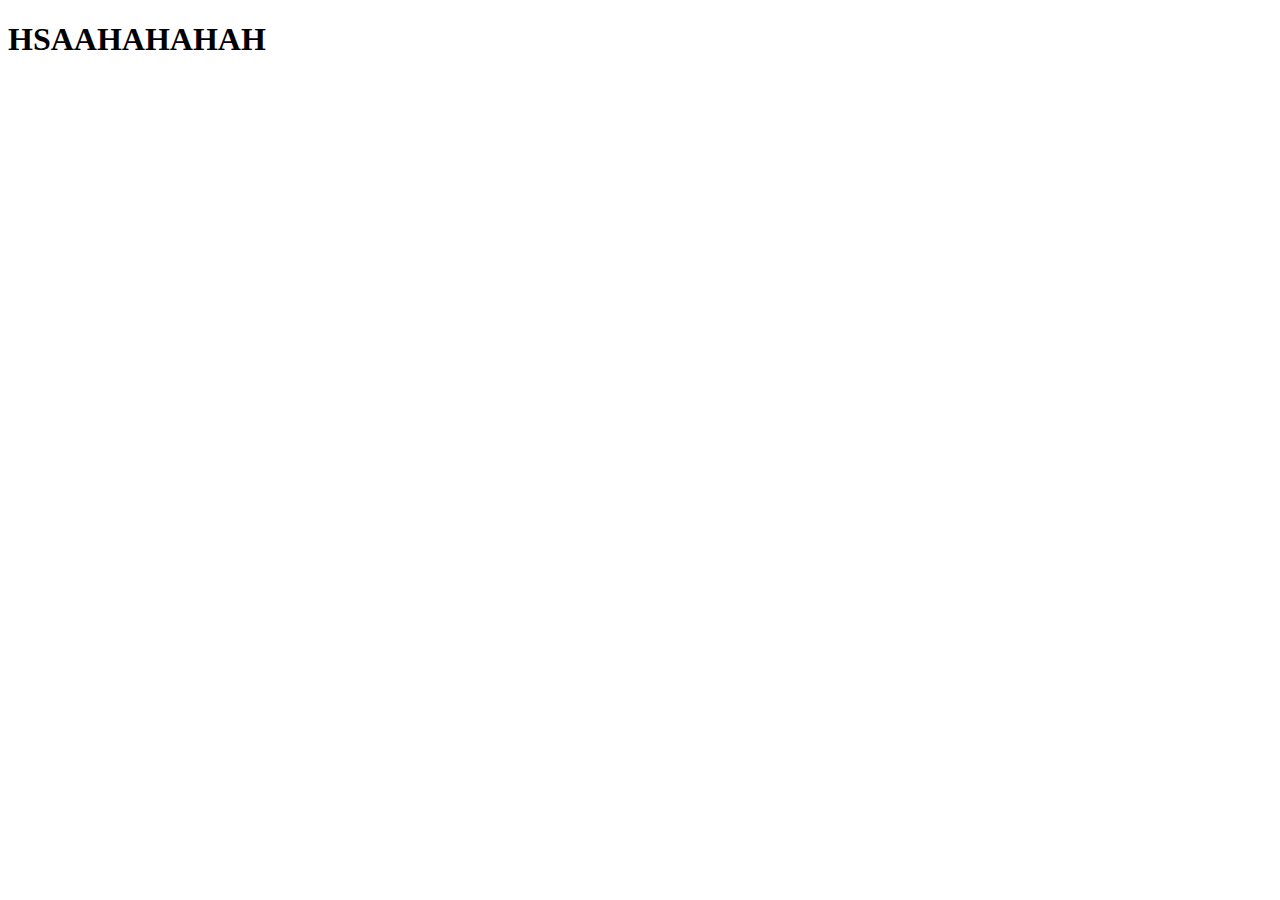
==== index.html @ 7ca9ec45 "Add files via upload" ====
<!DOCTYPE html>
<html lang="en">
<head>
    <meta charset="UTF-8">
    <meta name="viewport" content="width=device-width, initial-scale=1.0">
    <title>Document</title>
</head>
<body>
    <h1>HSAAHAHAHAH</h1>
</body>
</html>
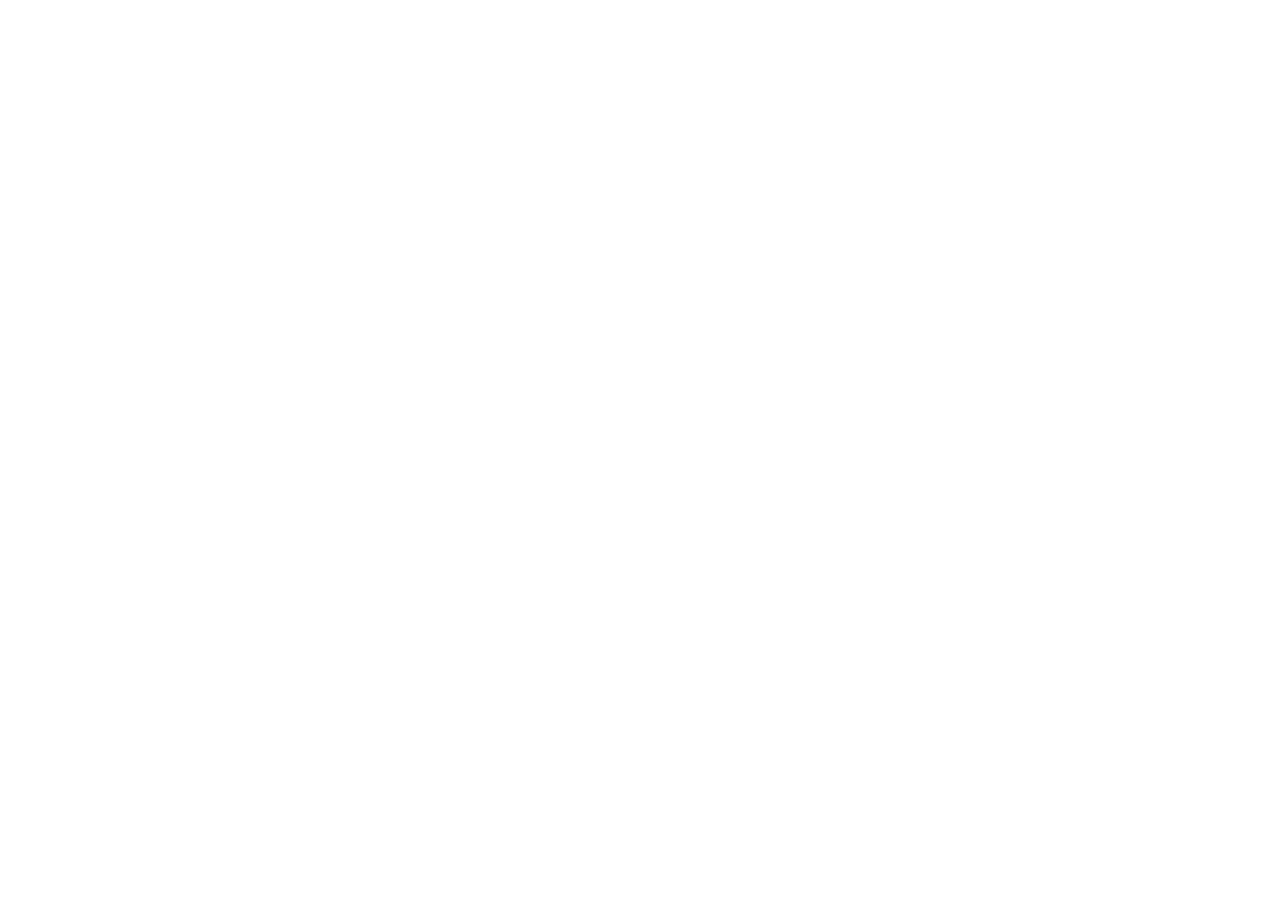
==== commit 1392ab27: "Add files via upload" ====
--- a/index.html
+++ b/index.html
@@ -1,11 +1,84 @@
 <!DOCTYPE html>
 <html lang="en">
+
 <head>
     <meta charset="UTF-8">
+    <meta http-equiv="X-UA-Compatible" content="IE=edge">
     <meta name="viewport" content="width=device-width, initial-scale=1.0">
-    <title>Document</title>
+    <title>Osamu</title>
+    <link rel="stylesheet" href="rj.css">
 </head>
+
 <body>
-    <h1>HSAAHAHAHAH</h1>
+    <header>
+        <h2 class="logo">Osamu</h2>
+        <nav class="navigation">
+            <a href="#">Home</a>
+            <a href="#">About</a>
+            <a href="#">Services</a>
+            <a href="#">Contact</a>
+            <button class="btnLogin-popup">Login</button>
+        </nav>
+    </header>
+
+    <div class="wrapper">
+        <span class="icon-close"><ion-icon name="close"></ion-icon></span>
+        <div class="form-box login">
+            <h2>Login</h2>
+            <form id="login-form" action="#">
+                <div class="input-box">
+                    <span class="icon"><ion-icon name="mail"></ion-icon></span>
+                    <input type="email" id="login-email" required>
+                    <label>Email</label>
+                </div>
+                <div class="input-box">
+                    <span class="icon"><ion-icon name="lock-closed"></ion-icon></span>
+                    <input type="password" id="login-password" required>
+                    <label>Password</label>
+                </div>
+                <div class="remember-forgot">
+                    <label><input type="checkbox">Remember me</label>
+                    <a href="#">Forgot Password?</a>
+                </div>  
+                <button type="submit" class="btn">Login</button>
+                <div class="login-register">
+                    <p>Don't have an account? <a href="#" class="register-link">Register</a></p>
+                </div>
+            </form>
+        </div>
+
+        <div class="form-box register">
+            <h2>Registration</h2>
+            <form id="register-form" action="#">
+                <div class="input-box">
+                    <span class="icon"><ion-icon name="person"></ion-icon></span>
+                    <input type="text" id="register-username" required>
+                    <label>Username</label>
+                </div>
+                <div class="input-box">
+                    <span class="icon"><ion-icon name="mail"></ion-icon></span>
+                    <input type="email" id="register-email" required>
+                    <label>Email</label>
+                </div>
+                <div class="input-box">
+                    <span class="icon"><ion-icon name="lock-closed"></ion-icon></span>
+                    <input type="password" id="register-password" required>
+                    <label>Password</label>
+                </div>
+                <div class="remember-forgot">
+                    <label><input type="checkbox">I agree to the terms & conditions</label>
+                </div>  
+                <button type="submit" class="btn">Register</button>
+                <div class="login-register">
+                    <p>Already have an account senpai? <a href="#" class="login-link">Login</a></p>
+                </div>
+            </form>
+        </div>
+    </div>
+
+    <script src="script.js"></script>
+    <script type="module" src="https://unpkg.com/ionicons@7.1.0/dist/ionicons/ionicons.esm.js"></script>
+    <script nomodule src="https://unpkg.com/ionicons@7.1.0/dist/ionicons/ionicons.js"></script>
 </body>
-</html>+
+</html>
--- a/rj.css
+++ b/rj.css
@@ -0,0 +1,257 @@
+@import url("https://fonts.googleapis.com/css2?family=Poppins:wght@200;300;400;500;600;700&display=swap");
+
+* {
+    margin: 0;
+    padding: 0;
+    box-sizing: border-box;
+    font-family: 'Poppins', sans-serif;
+}
+
+body {
+    display: flex;
+    justify-content: center;
+    align-items: center;
+    min-height: 100vh;
+    background: url('https://i.pinimg.com/originals/85/b0/fd/85b0fd65728e2ac555d18f9eed2e54d5.jpg') no-repeat;
+    background-size: cover;
+    background-position: center;
+}
+
+header {
+    position: fixed;
+    top: 0;
+    left: 0;
+    width: 100%;
+    padding: 20px 100px;
+    display: flex;
+    justify-content: space-between;
+    align-items: center;
+    z-index: 99;
+}
+
+.logo {
+    font-size: 2em;
+    color: #fff;
+    user-select: none;
+}
+
+.navigation a {
+    position: relative;
+    font-size: 1.1em;
+    color: #fff;
+    text-decoration: none;
+    font-weight: 500;
+    margin-left: 40px;
+}
+
+.navigation a::after {
+    content: '';
+    position: absolute;
+    left: 0;
+    bottom: -6px;
+    width: 100%;
+    height: 3px;
+    background: #fff;
+    border-radius: 5px;
+    transform-origin: right;
+    transform: scaleX(0);
+    transition: transform .5s;
+}
+
+.navigation a:hover::after {
+    transform-origin: left;
+    transform: scaleX(1);
+}
+
+.navigation .btnLogin-popup {
+    width: 130px;
+    height: 50px;
+    background: transparent;
+    border: 2px solid #fff;
+    outline: none;
+    border-radius: 6px;
+    cursor: pointer;
+    font-size: 1.1em;
+    color: #fff;
+    font-weight: 500;
+    margin-left: 40px;
+    transition: .5s;
+}
+
+.navigation .btnLogin-popup:hover {
+    background: #fff;
+    color: #162938;
+}
+
+.wrapper {
+    position: relative;
+    width: 400px;
+    height: 440px;
+    background: transparent;
+    border: 2px solid rgba(255, 255, 255, .5);
+    border-radius: 20px;
+    backdrop-filter: blur(20px);
+    box-shadow: 0 0 30px rgba(0, 0, 0, .5);
+    display: flex;
+    justify-content: center;
+    align-items: center;
+    overflow: hidden;
+    transform: scale(0);
+    transition: transform .5s ease, height .2s ease;
+}
+
+.wrapper.active-popup {
+    transform: scale(1);
+}
+
+.wrapper.active {
+    height: 520px;
+}
+
+.wrapper .form-box {
+    width: 100%;
+    padding: 40px;
+}
+
+.wrapper .form-box.login {
+    transition: transform .18s ease;
+    transform: translateX(0);
+}
+
+.wrapper.active .form-box.login {
+    transition: none;
+    transform: translateX(-400px);
+}
+
+.wrapper .form-box.register {
+    position: absolute;
+    transition: none;
+    transform: translateX(400px);
+}
+
+.wrapper.active .form-box.register {
+    transition: transform .18s ease;
+    transform: translateX(0);
+}
+
+.wrapper .icon-close {
+    position: absolute;
+    top: 0;
+    right: 0;
+    width: 45px;
+    height: 45px;
+    background: #162938;
+    font-size: 2em;
+    color: #fff;
+    display: flex;
+    justify-content: center;
+    align-items: center;
+    border-bottom-left-radius: 20px;
+    cursor: pointer;
+    z-index: 1;
+}
+
+.form-box h2 {
+    font-size: 2em;
+    color: #162938;
+    text-align: center;
+}
+
+.input-box {
+    position: relative;
+    width: 100%;
+    height: 50px;
+    border-bottom: 2px solid #162938;
+    margin: 30px 0;
+}
+
+.input-box label {
+    position: absolute;
+    top: 50%;
+    left: 5px;
+    transform: translateY(-50%);
+    font-size: 1em;
+    color: #162938;
+    font-weight: 500;
+    pointer-events: none;
+    transition: .5s;
+}
+
+.input-box input:focus ~ label,
+.input-box input:valid ~ label {
+    top: -5px;
+}
+
+.input-box input {
+    width: 100%;
+    height: 100%;
+    background: transparent;
+    border: none;
+    outline: none;
+    font-size: 1em;
+    color: #162938;
+    font-weight: 600;
+    padding: 0 35px 0 5px;
+}
+
+.input-box .icon {
+    position: absolute;
+    right: 8px;
+    font-size: 1.2em;
+    color: #162938;
+    line-height: 57px;
+}
+
+.remember-forgot {
+    font-size: .9em;
+    color: #162938;
+    font-weight: 500;
+    margin: -15px 0 15px;
+    display: flex;
+    justify-content: space-between;
+}
+
+.remember-forgot label input {
+    accent-color: #162938;
+    margin-right: 3px;
+}
+
+.remember-forgot a {
+    color: #162938;
+    text-decoration: none;
+}
+
+.remember-forgot a:hover {
+    text-decoration: underline;
+}
+
+.btn {
+    width: 100%;
+    height: 45px;
+    background: #162938;
+    border: none;
+    outline: none;
+    border-radius: 6px;
+    cursor: pointer;
+    font-size: 1em;
+    color: #fff;
+    font-weight: 500;
+}
+
+.login-register {
+    font-size: .9em;
+    color: #162938;
+    text-align: center;
+    font-weight: 500;
+    margin: 25px 0 10px;
+}
+
+.login-register p a {
+    color: #162938;
+    text-decoration: none;
+    font-weight: 600;
+}
+
+.login-register p a:hover {
+    text-decoration: underline;
+}
